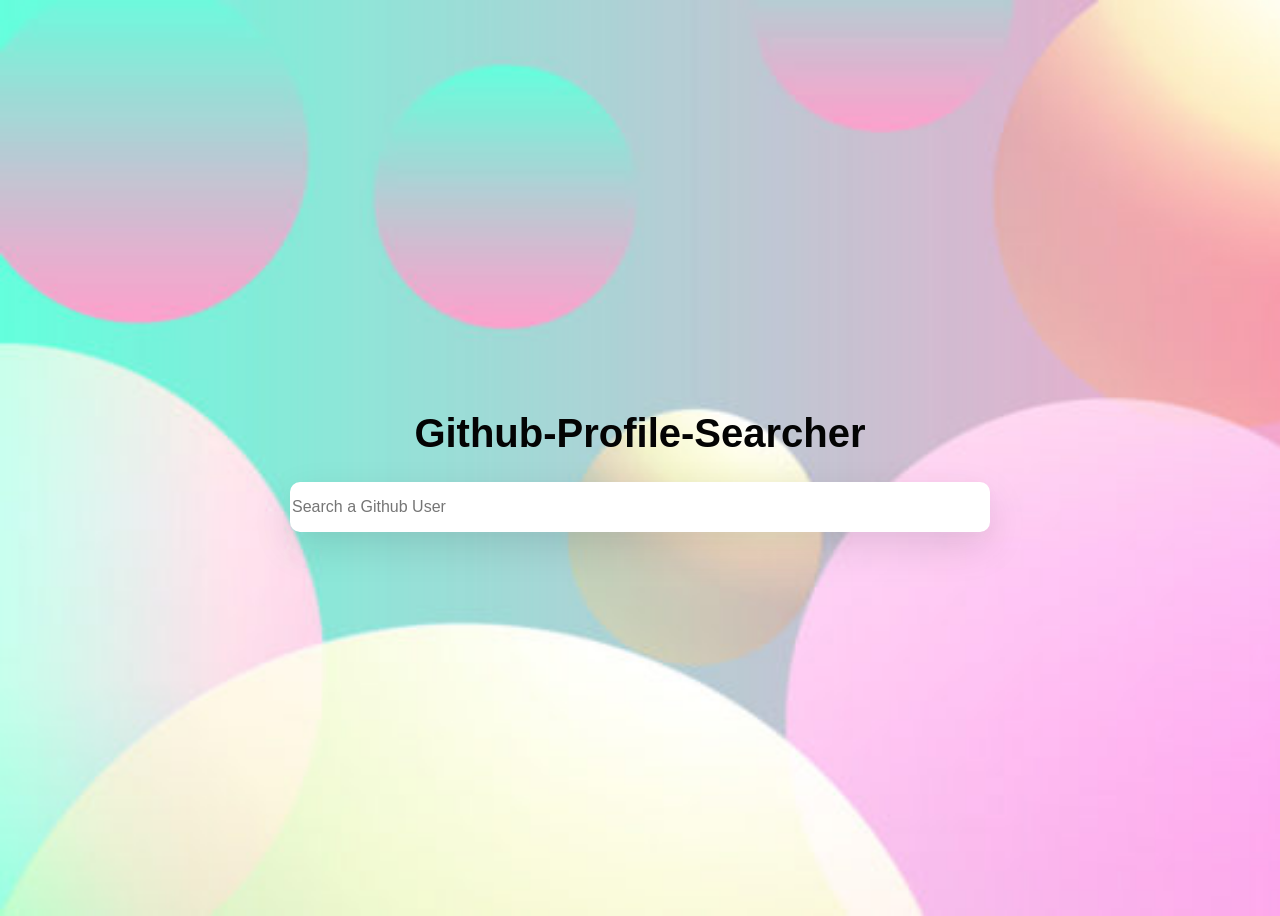
==== index.html @ 482a6b9f "Commit all file" ====
<!DOCTYPE html>
<html lang="en">
<head>
    <meta charset="UTF-8">
    <meta name="viewport" content="width=device-width, initial-scale=1.0">
    <title>Github-Profile-Searcher</title>
    <link rel="stylesheet" href="/style.css">
</head>
<body>
    <h1>Github-Profile-Searcher</h1>
  <form class="form">
    <input type="text" placeholder="Search a Github User" class="search" autocomplete="off">
  </form>
  <main class="main">

    <!-- <div id="repos"></div> -->
  </main>
  <div class="repo-container"></div>


    <script src="/git.js"></script>
</body>
</html>
---- style.css ----
*{

    box-sizing: border-box;

}
body{
    height: 100vh;
    background-image: url(/Abstract-background-design-Graphics-29667443-1-1-580x387.jpg);
    background-repeat: no-repeat;
    background-size: cover;
    display: flex;
    flex-direction: column;
    align-items: center;
    justify-content: center;
    color: #040404;
font-family: 'Poppins', sans-serif;
}
h1{
  font-size: 40px;
}
.form{
    width: 100%;
    max-width: 700px;
}
input{
    width:100%;
    height: 50px;
    border: none;
    outline: none;
    border-radius: 10px;
    color: rgb(93, 95, 97);
    font-size: 16px;
    box-shadow: 0 5px 10px rgba(154, 160, 185, 0.05),
0 15px 40px rgba(0, 0, 0, 0.1);

}
input:focus{
    color: rgb(73, 73, 179);
}
.card {
    max-width: 800px;
    background-color: #f5f5f59f;
    border-radius: 20px;
    box-shadow: 0 5px 10px rgba(154, 160, 185, 0.05),
    0 15px 40px rgba(0, 0, 0, 0.1);
    display: flex;
    align-items: center;
    padding: 3rem;
    margin-top: 1.5rem;
    }
    .avatar {
    border-radius: 50%;
    border: 8px solid #4078c0;
    height: 150px;
    width: 150px;
    }
    .user-info {
    color: #333;
    margin-left: 2rem;
    }
    .user-info h2 {
    margin-top: 0;
    }
    .user-info ul {
       
    display: flex;
    justify-content: space-between;
    padding: 0;
    max-width: 400px;
    }
    ul li {
    display: flex;
    align-items: center;
    
    }
    .user-info ul li strong {
    font-size: 0.9rem;
    margin-left: 0.5rem;
    }
    .repo {
    text-decoration: none;
    color: #fff;
    background-color: #4078c0;
    font-size: 0.7rem;
    padding: 0.25rem 0.5rem;
    margin-right: 0.5rem;
    margin-bottom: 3rem;
    display: inline-block;
    border-radius: 5px;
    }
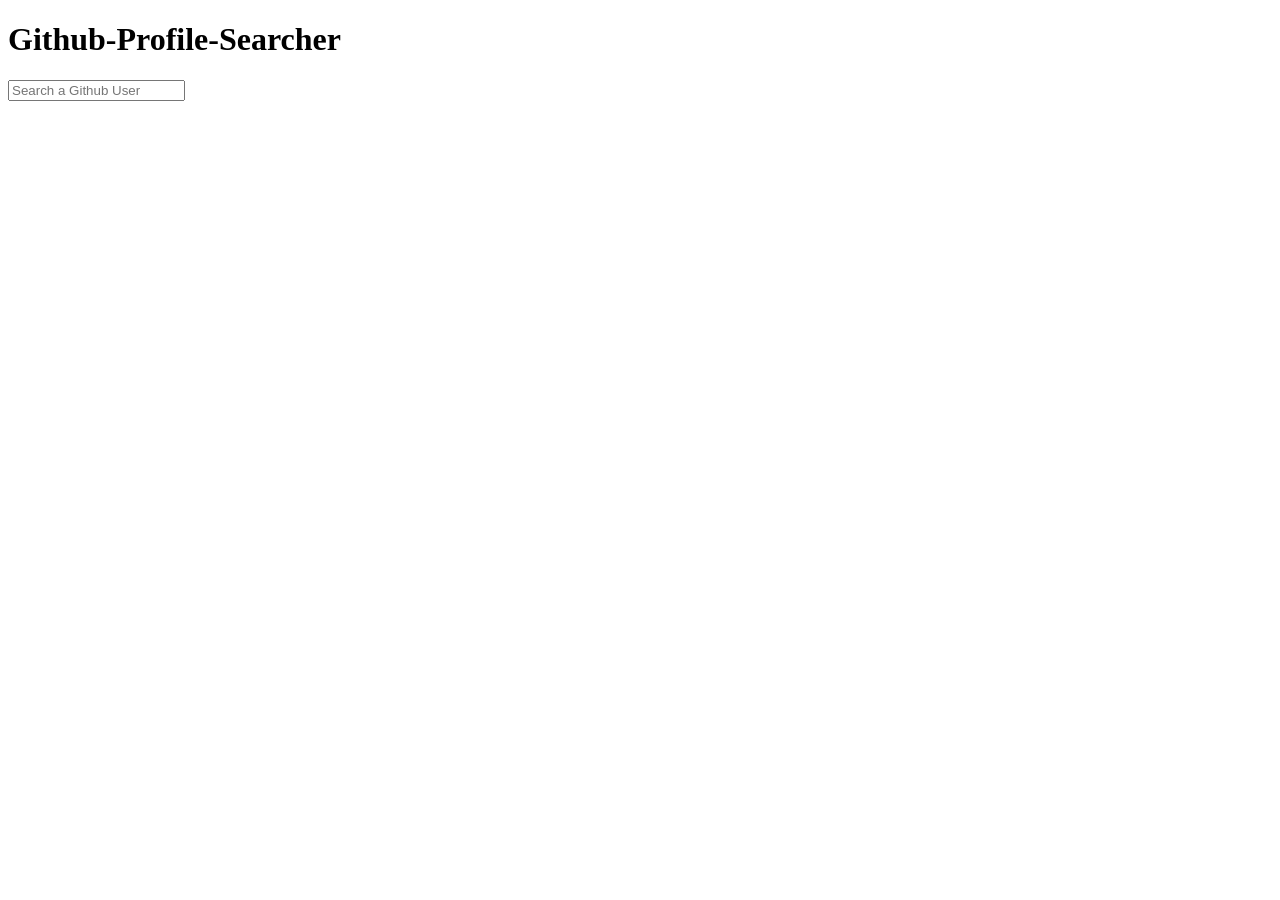
==== commit 9d5851a8: "Update index.html" ====
--- a/index.html
+++ b/index.html
@@ -4,7 +4,7 @@
     <meta charset="UTF-8">
     <meta name="viewport" content="width=device-width, initial-scale=1.0">
     <title>Github-Profile-Searcher</title>
-    <link rel="stylesheet" href="/style.css">
+    <link rel="stylesheet" href=".style.css">
 </head>
 <body>
     <h1>Github-Profile-Searcher</h1>
@@ -18,6 +18,6 @@
   <div class="repo-container"></div>
 
 
-    <script src="/git.js"></script>
+    <script src=".git.js"></script>
 </body>
-</html>+</html>
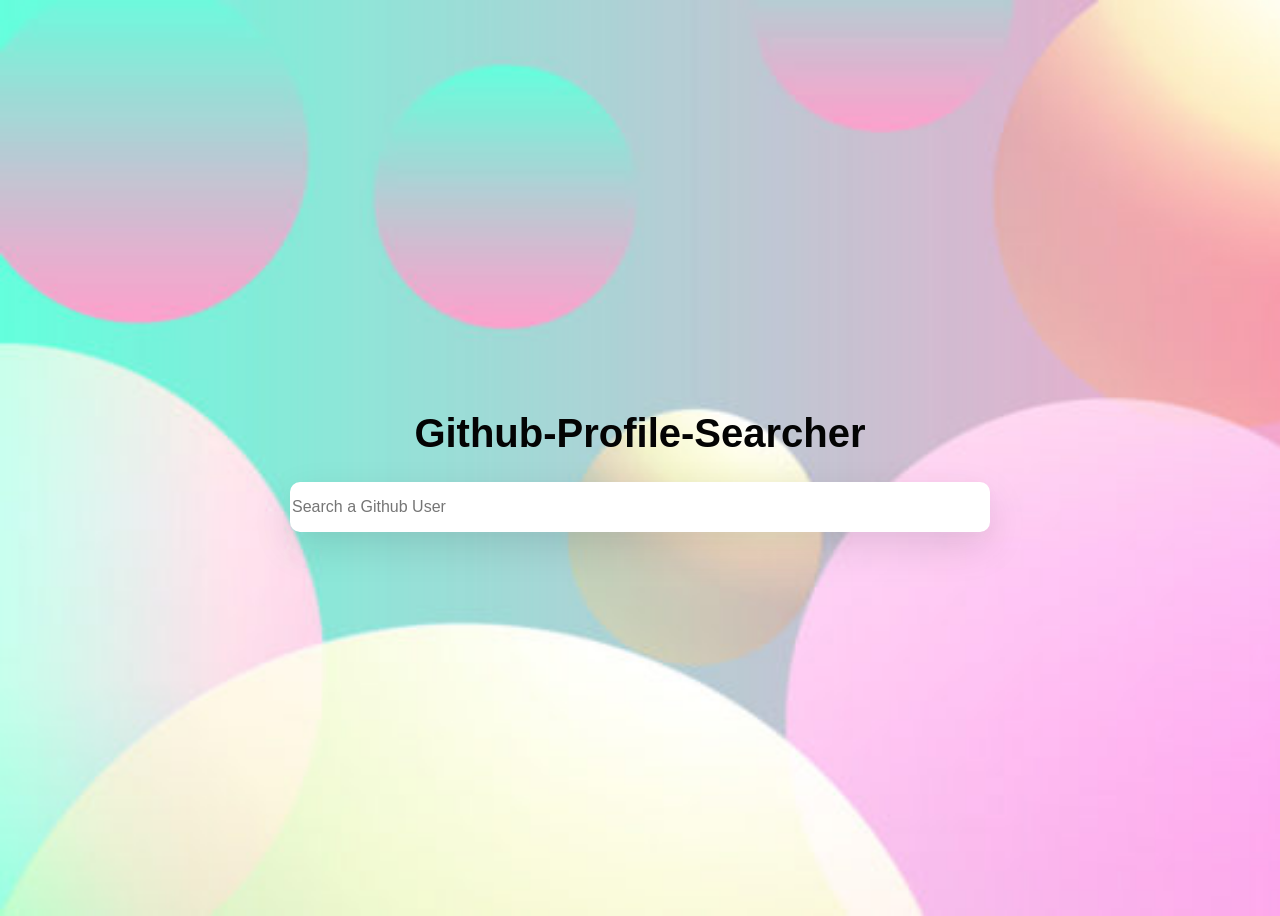
==== commit b88718e5: "link the project" ====
--- a/index.html
+++ b/index.html
@@ -4,7 +4,7 @@
     <meta charset="UTF-8">
     <meta name="viewport" content="width=device-width, initial-scale=1.0">
     <title>Github-Profile-Searcher</title>
-    <link rel="stylesheet" href=".style.css">
+    <link rel="stylesheet" href="style.css">
 </head>
 <body>
     <h1>Github-Profile-Searcher</h1>
@@ -18,6 +18,6 @@
   <div class="repo-container"></div>
 
 
-    <script src=".git.js"></script>
+    <script src="git.js"></script>
 </body>
 </html>
--- a/style.css
+++ b/style.css
@@ -0,0 +1,90 @@
+*{
+
+    box-sizing: border-box;
+
+}
+body{
+    height: 100vh;
+    background-image: url(image.jpg);
+    background-repeat: no-repeat;
+    background-size: cover;
+    display: flex;
+    flex-direction: column;
+    align-items: center;
+    justify-content: center;
+    color: #040404;
+font-family: 'Poppins', sans-serif;
+}
+h1{
+  font-size: 40px;
+}
+.form{
+    width: 100%;
+    max-width: 700px;
+}
+input{
+    width:100%;
+    height: 50px;
+    border: none;
+    outline: none;
+    border-radius: 10px;
+    color: rgb(93, 95, 97);
+    font-size: 16px;
+    box-shadow: 0 5px 10px rgba(154, 160, 185, 0.05),
+0 15px 40px rgba(0, 0, 0, 0.1);
+
+}
+input:focus{
+    color: rgb(73, 73, 179);
+}
+.card {
+    max-width: 800px;
+    background-color: #f5f5f59f;
+    border-radius: 20px;
+    box-shadow: 0 5px 10px rgba(154, 160, 185, 0.05),
+    0 15px 40px rgba(0, 0, 0, 0.1);
+    display: flex;
+    align-items: center;
+    padding: 3rem;
+    margin-top: 1.5rem;
+    }
+    .avatar {
+    border-radius: 50%;
+    border: 8px solid #4078c0;
+    height: 150px;
+    width: 150px;
+    }
+    .user-info {
+    color: #333;
+    margin-left: 2rem;
+    }
+    .user-info h2 {
+    margin-top: 0;
+    }
+    .user-info ul {
+       
+    display: flex;
+    justify-content: space-between;
+    padding: 0;
+    max-width: 400px;
+    }
+    ul li {
+    display: flex;
+    align-items: center;
+    
+    }
+    .user-info ul li strong {
+    font-size: 0.9rem;
+    margin-left: 0.5rem;
+    }
+    .repo {
+    text-decoration: none;
+    color: #fff;
+    background-color: #4078c0;
+    font-size: 0.7rem;
+    padding: 0.25rem 0.5rem;
+    margin-right: 0.5rem;
+    margin-bottom: 3rem;
+    display: inline-block;
+    border-radius: 5px;
+    }
